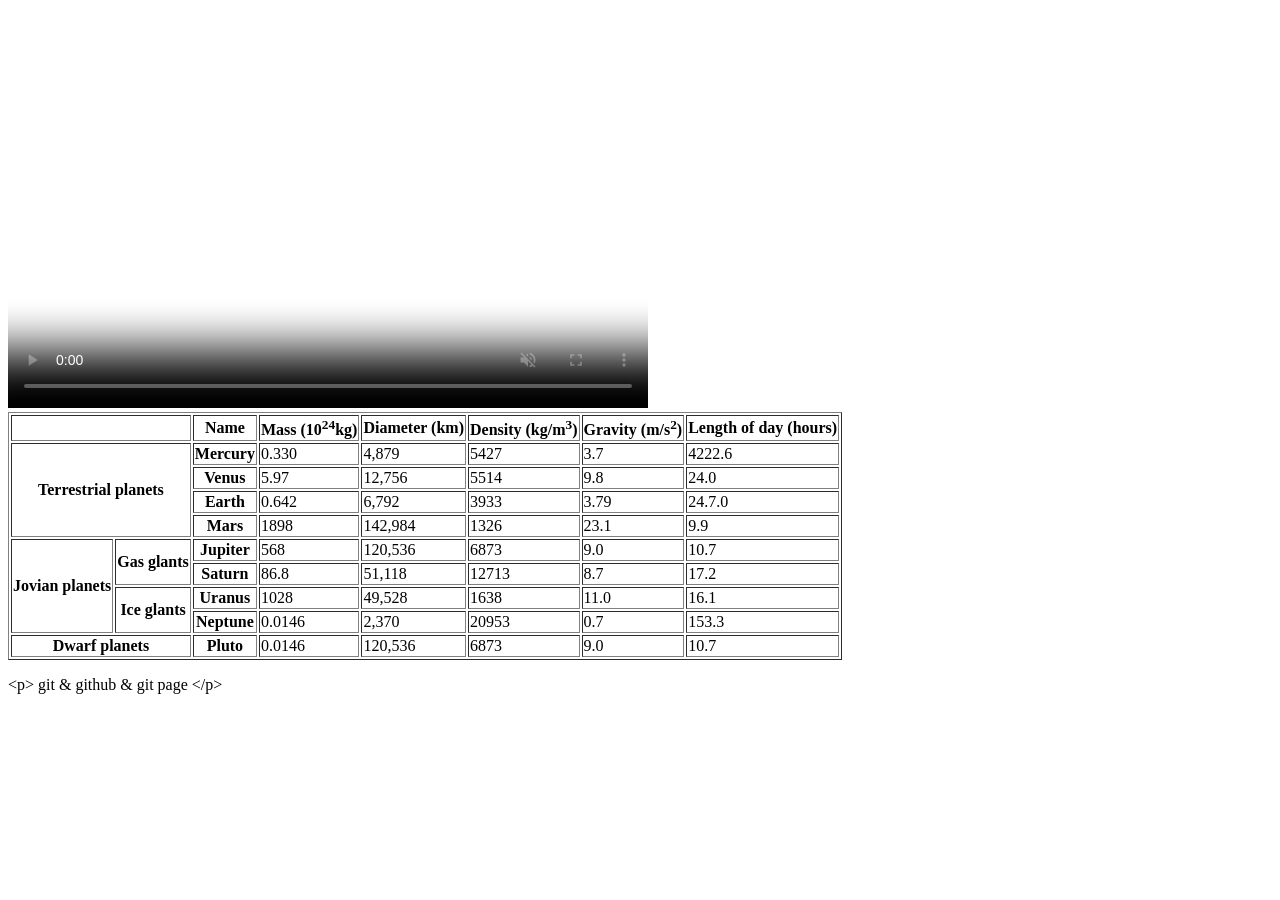
==== index.html @ 5610519d "update" ====
<!DOCTYPE html>
<html lang="en">
    <head>
        <meta charset="utf-8">
    </head>
    
    
    
    <video width="640" height="400" 
         controls autoplay loop muted poster="image/pexels-pixabay.jpg">
         <source src="video/pexels-anna.mp4" type="video/mp4">
         <source src="video/pexels-anna.webm" type="video/webm">
         <source src="video/pexels-anna.ogv" type="video/ogg">
         <p>您的瀏覽器不支援影片播放。</p>
    </video>
    
    <table border="1">
        
        <tr>
            <td colspan="2"></td>
            <th>Name</th>
            <th>Mass (10<sup>24</sup>kg)</th>
            <th>Diameter (km)</th>
            <th>Density (kg/m<sup>3</sup>)</th>
            <th>Gravity (m/s<sup>2</sup>)</th>
            <th>Length of day (hours)</th>
        </tr>
        <tr>
            <th colspan="2" rowspan="4" >Terrestrial planets</th>
            <th>Mercury</th>
            <td>0.330</td>
            <td>4,879</td>
            <td>5427</td>
            <td>3.7</td>
            <td>4222.6</td>
        </tr>
        <tr>
            <th>Venus</th>
            <td>5.97</td>
            <td>12,756</td>
            <td>5514</td>
            <td>9.8</td>
            <td>24.0</td>
        </tr>
        <tr>
            <th>Earth</th>
            <td>0.642</td>
            <td>6,792</td>
            <td>3933</td>
            <td>3.79</td>
            <td>24.7.0</td>
        </tr>
        <tr>
            <th>Mars</th>
            <td>1898</td>
            <td>142,984</td>
            <td>1326</td>
            <td>23.1</td>
            <td>9.9</td>
        </tr>
        <tr>
            <th rowspan="4">Jovian planets</th>
            <th rowspan="2">Gas glants</th>
            <th>Jupiter</th>
            <td>568</td>
            <td>120,536</td>
            <td>6873</td>
            <td>9.0</td>
            <td>10.7</td>
        </tr>
        <tr>
            <th>Saturn</th>
            <td>86.8</td>
            <td>51,118</td>
            <td>12713</td>
            <td>8.7</td>
            <td>17.2</td>
        </tr>
        <tr>
            <th rowspan="2">Ice glants</th>
            <th>Uranus</th>
            <td>1028</td>
            <td>49,528</td>
            <td>1638</td>
            <td>11.0</td>
            <td>16.1</td>
        </tr>
        <tr>
            <th>Neptune</th>
            <td>0.0146</td>
            <td>2,370</td>
            <td>20953</td>
            <td>0.7</td>
            <td>153.3</td>
        </tr>
        <tr>
            <th colspan="2">Dwarf planets</th>
            <th>Pluto</th>
            <td>0.0146</td>
            <td>120,536</td>
            <td>6873</td>
            <td>9.0</td>
            <td>10.7</td>
        </tr>
        
 
    </table>
    
           <p>&lt;p&gt; git & github & git page &lt;/p&gt;</p>
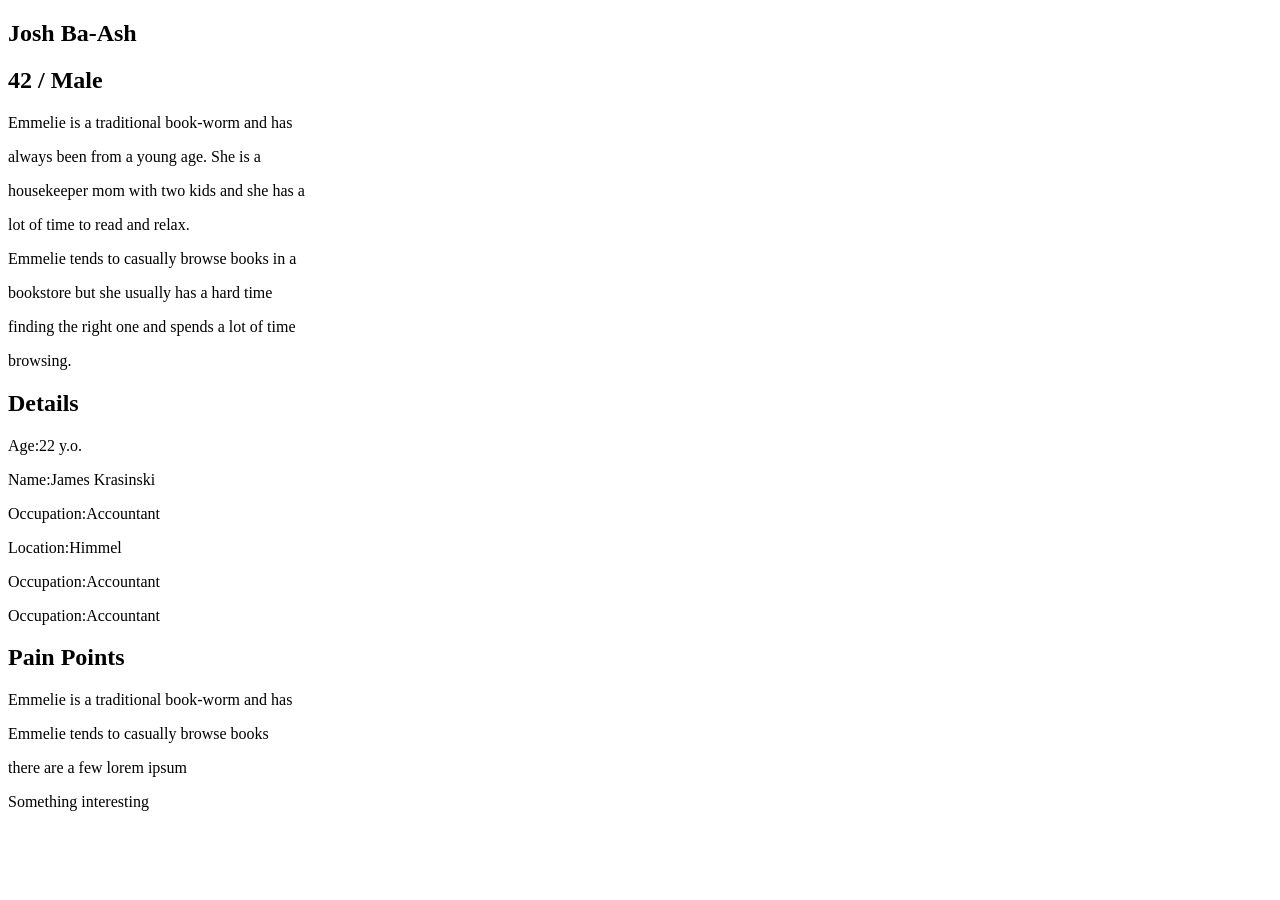
==== commit 0b8d92ec: "update" ====
--- a/index.html
+++ b/index.html
@@ -1,112 +1,58 @@
 <!DOCTYPE html>
-<html lang="en">
+<html>
     <head>
         <meta charset="utf-8">
     </head>
+   <nav>
+   
+       <h1> Josh Ba-Ash</h1>
+       <h2>42 / Male</h2>
+    
+   </nav>
+   
+   <section>  
+     
+       <p>Emmelie is a traditional book-worm and has </p>
+       <p>always been from a young age. She is a </p>
+       <p>housekeeper mom with two kids and she has a </p>
+       <p>lot of time to read and relax.</p>
+
+       <p>Emmelie tends to casually browse books in a </p>
+       <p>bookstore but she usually has a hard time </p>
+       <p>finding the right one and spends a lot of time </p>
+       <p>browsing.</p>
+       
+    
+   </section>
+    
+    <section>
+        
+        <h1>Details</h1>
+        <p>Age:22 y.o.</p>
+        <p>Name:James Krasinski</p>
+        <p>Occupation:Accountant</p>
+        <p>Location:Himmel</p>
+        <p>Occupation:Accountant</p>
+        <p>Occupation:Accountant</p>
+    
+    </section>  
+    
+    
+    <section>
+        
+        <h1>Pain Points</h1>
+        <p>Emmelie is a traditional book-worm and has</p>
+        <p>Emmelie tends to casually browse books</p>
+        <p>there are a few lorem ipsum</p>
+        <p>Something interesting</p>
+    
+          
+    </section>
+
+
     
     
     
-    <video width="640" height="400" 
-         controls autoplay loop muted poster="image/pexels-pixabay.jpg">
-         <source src="video/pexels-anna.mp4" type="video/mp4">
-         <source src="video/pexels-anna.webm" type="video/webm">
-         <source src="video/pexels-anna.ogv" type="video/ogg">
-         <p>您的瀏覽器不支援影片播放。</p>
-    </video>
-    
-    <table border="1">
-        
-        <tr>
-            <td colspan="2"></td>
-            <th>Name</th>
-            <th>Mass (10<sup>24</sup>kg)</th>
-            <th>Diameter (km)</th>
-            <th>Density (kg/m<sup>3</sup>)</th>
-            <th>Gravity (m/s<sup>2</sup>)</th>
-            <th>Length of day (hours)</th>
-        </tr>
-        <tr>
-            <th colspan="2" rowspan="4" >Terrestrial planets</th>
-            <th>Mercury</th>
-            <td>0.330</td>
-            <td>4,879</td>
-            <td>5427</td>
-            <td>3.7</td>
-            <td>4222.6</td>
-        </tr>
-        <tr>
-            <th>Venus</th>
-            <td>5.97</td>
-            <td>12,756</td>
-            <td>5514</td>
-            <td>9.8</td>
-            <td>24.0</td>
-        </tr>
-        <tr>
-            <th>Earth</th>
-            <td>0.642</td>
-            <td>6,792</td>
-            <td>3933</td>
-            <td>3.79</td>
-            <td>24.7.0</td>
-        </tr>
-        <tr>
-            <th>Mars</th>
-            <td>1898</td>
-            <td>142,984</td>
-            <td>1326</td>
-            <td>23.1</td>
-            <td>9.9</td>
-        </tr>
-        <tr>
-            <th rowspan="4">Jovian planets</th>
-            <th rowspan="2">Gas glants</th>
-            <th>Jupiter</th>
-            <td>568</td>
-            <td>120,536</td>
-            <td>6873</td>
-            <td>9.0</td>
-            <td>10.7</td>
-        </tr>
-        <tr>
-            <th>Saturn</th>
-            <td>86.8</td>
-            <td>51,118</td>
-            <td>12713</td>
-            <td>8.7</td>
-            <td>17.2</td>
-        </tr>
-        <tr>
-            <th rowspan="2">Ice glants</th>
-            <th>Uranus</th>
-            <td>1028</td>
-            <td>49,528</td>
-            <td>1638</td>
-            <td>11.0</td>
-            <td>16.1</td>
-        </tr>
-        <tr>
-            <th>Neptune</th>
-            <td>0.0146</td>
-            <td>2,370</td>
-            <td>20953</td>
-            <td>0.7</td>
-            <td>153.3</td>
-        </tr>
-        <tr>
-            <th colspan="2">Dwarf planets</th>
-            <th>Pluto</th>
-            <td>0.0146</td>
-            <td>120,536</td>
-            <td>6873</td>
-            <td>9.0</td>
-            <td>10.7</td>
-        </tr>
-        
- 
-    </table>
-    
-           <p>&lt;p&gt; git & github & git page &lt;/p&gt;</p>
     
     
-    +  
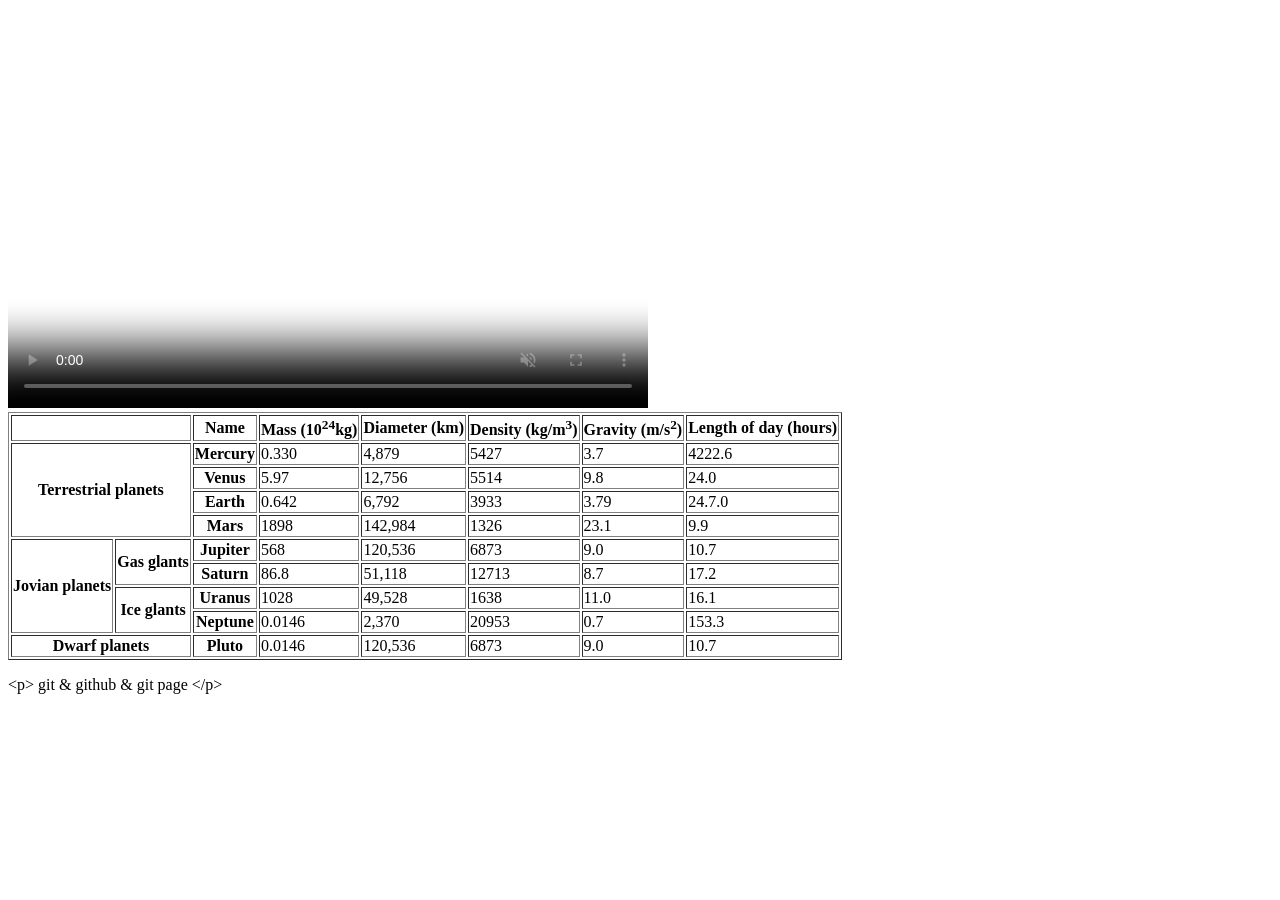
==== commit b03473fd: "update" ====
--- a/index.html
+++ b/index.html
@@ -1,58 +1,112 @@
 <!DOCTYPE html>
-<html>
+<html lang="en">
     <head>
         <meta charset="utf-8">
     </head>
-   <nav>
-   
-       <h1> Josh Ba-Ash</h1>
-       <h2>42 / Male</h2>
-    
-   </nav>
-   
-   <section>  
-     
-       <p>Emmelie is a traditional book-worm and has </p>
-       <p>always been from a young age. She is a </p>
-       <p>housekeeper mom with two kids and she has a </p>
-       <p>lot of time to read and relax.</p>
-
-       <p>Emmelie tends to casually browse books in a </p>
-       <p>bookstore but she usually has a hard time </p>
-       <p>finding the right one and spends a lot of time </p>
-       <p>browsing.</p>
-       
-    
-   </section>
-    
-    <section>
-        
-        <h1>Details</h1>
-        <p>Age:22 y.o.</p>
-        <p>Name:James Krasinski</p>
-        <p>Occupation:Accountant</p>
-        <p>Location:Himmel</p>
-        <p>Occupation:Accountant</p>
-        <p>Occupation:Accountant</p>
-    
-    </section>  
-    
-    
-    <section>
-        
-        <h1>Pain Points</h1>
-        <p>Emmelie is a traditional book-worm and has</p>
-        <p>Emmelie tends to casually browse books</p>
-        <p>there are a few lorem ipsum</p>
-        <p>Something interesting</p>
-    
-          
-    </section>
-
-
     
     
     
+    <video width="640" height="400" 
+         controls autoplay loop muted poster="image/pexels-pixabay.jpg">
+         <source src="video/pexels-anna.mp4" type="video/mp4">
+         <source src="video/pexels-anna.webm" type="video/webm">
+         <source src="video/pexels-anna.ogv" type="video/ogg">
+         <p>您的瀏覽器不支援影片播放。</p>
+    </video>
+    
+    <table border="1">
+        
+        <tr>
+            <td colspan="2"></td>
+            <th>Name</th>
+            <th>Mass (10<sup>24</sup>kg)</th>
+            <th>Diameter (km)</th>
+            <th>Density (kg/m<sup>3</sup>)</th>
+            <th>Gravity (m/s<sup>2</sup>)</th>
+            <th>Length of day (hours)</th>
+        </tr>
+        <tr>
+            <th colspan="2" rowspan="4" >Terrestrial planets</th>
+            <th>Mercury</th>
+            <td>0.330</td>
+            <td>4,879</td>
+            <td>5427</td>
+            <td>3.7</td>
+            <td>4222.6</td>
+        </tr>
+        <tr>
+            <th>Venus</th>
+            <td>5.97</td>
+            <td>12,756</td>
+            <td>5514</td>
+            <td>9.8</td>
+            <td>24.0</td>
+        </tr>
+        <tr>
+            <th>Earth</th>
+            <td>0.642</td>
+            <td>6,792</td>
+            <td>3933</td>
+            <td>3.79</td>
+            <td>24.7.0</td>
+        </tr>
+        <tr>
+            <th>Mars</th>
+            <td>1898</td>
+            <td>142,984</td>
+            <td>1326</td>
+            <td>23.1</td>
+            <td>9.9</td>
+        </tr>
+        <tr>
+            <th rowspan="4">Jovian planets</th>
+            <th rowspan="2">Gas glants</th>
+            <th>Jupiter</th>
+            <td>568</td>
+            <td>120,536</td>
+            <td>6873</td>
+            <td>9.0</td>
+            <td>10.7</td>
+        </tr>
+        <tr>
+            <th>Saturn</th>
+            <td>86.8</td>
+            <td>51,118</td>
+            <td>12713</td>
+            <td>8.7</td>
+            <td>17.2</td>
+        </tr>
+        <tr>
+            <th rowspan="2">Ice glants</th>
+            <th>Uranus</th>
+            <td>1028</td>
+            <td>49,528</td>
+            <td>1638</td>
+            <td>11.0</td>
+            <td>16.1</td>
+        </tr>
+        <tr>
+            <th>Neptune</th>
+            <td>0.0146</td>
+            <td>2,370</td>
+            <td>20953</td>
+            <td>0.7</td>
+            <td>153.3</td>
+        </tr>
+        <tr>
+            <th colspan="2">Dwarf planets</th>
+            <th>Pluto</th>
+            <td>0.0146</td>
+            <td>120,536</td>
+            <td>6873</td>
+            <td>9.0</td>
+            <td>10.7</td>
+        </tr>
+        
+ 
+    </table>
+    
+           <p>&lt;p&gt; git & github & git page &lt;/p&gt;</p>
     
     
-  +    
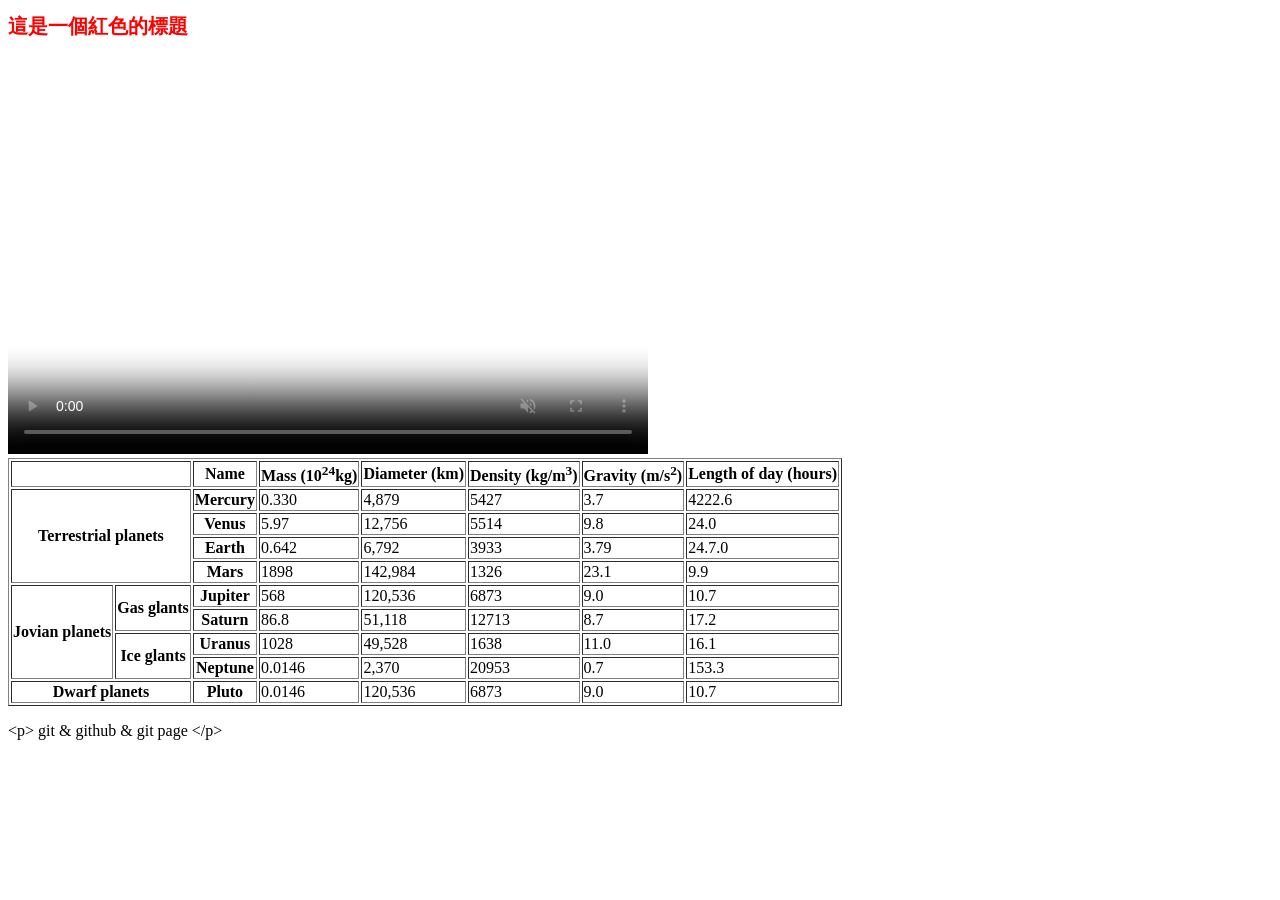
==== commit 25f45249: "update" ====
--- a/index.html
+++ b/index.html
@@ -1,10 +1,15 @@
 <!DOCTYPE html>
 <html lang="en">
-    <head>
-        <meta charset="utf-8">
-    </head>
+<head>
+    <meta charset="UTF-8">
+    <title>Hello HTML</title>
+    <link rel="stylesheet" href="my-css-file.css" />
+    <style>
+        h1 {color: black;font-size: 20px;}
+    </style>
+</head>
     
-    
+    <h1 style="color: red; font-size: 20px;">這是一個紅色的標題</h1>
     
     <video width="640" height="400" 
          controls autoplay loop muted poster="image/pexels-pixabay.jpg">
